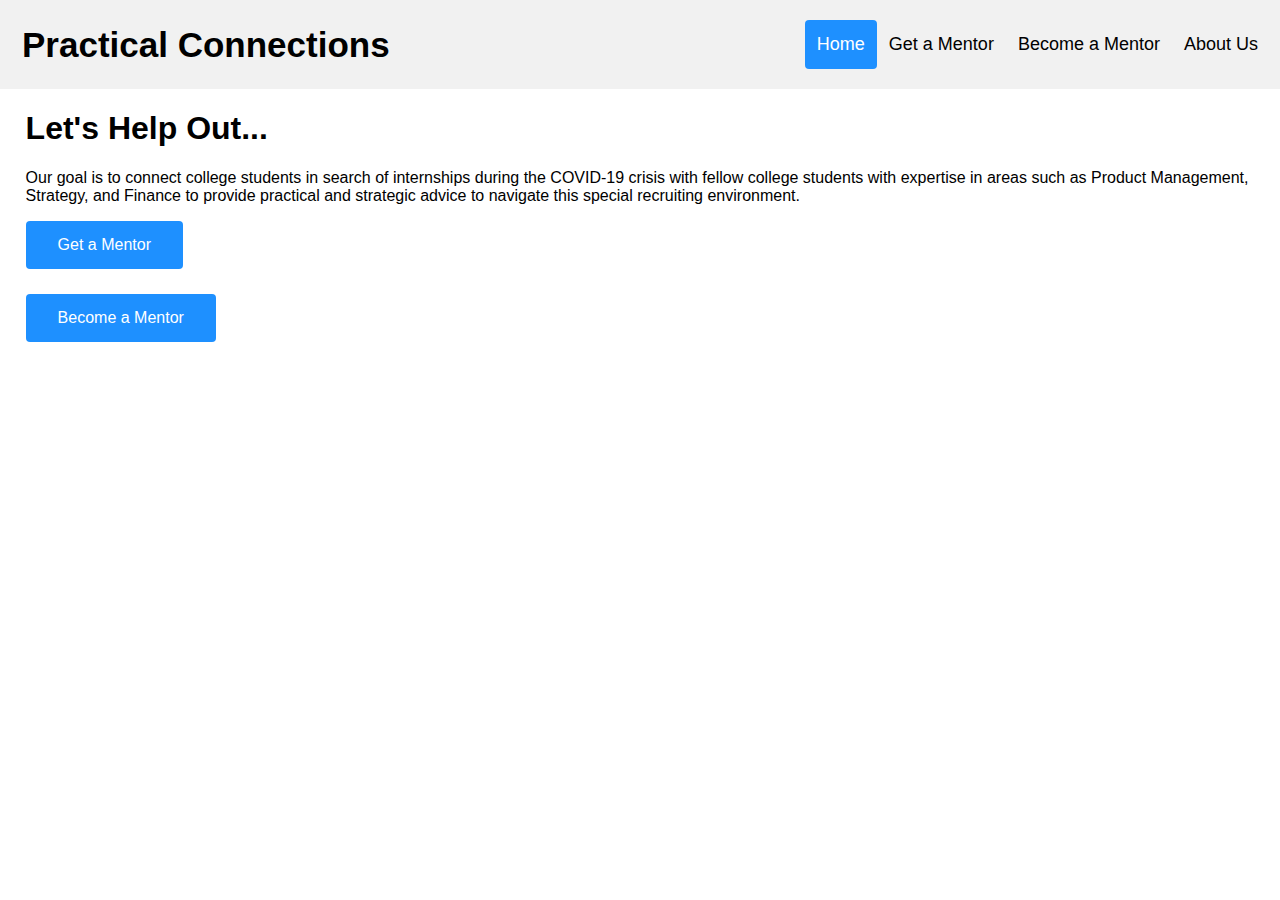
==== index.html @ 9e66765b "font size header" ====
<!DOCTYPE html>
<html>
<head>
<title> Practical Connections </title>

<meta name="viewport" content="width=device-width, initial-scale=1">

<style>
* {box-sizing: border-box;}

body {
  margin: 0;
  font-family: Arial, Helvetica, sans-serif;
}

.header {
  overflow: hidden;
  background-color: #f1f1f1;
  padding: 20px 10px;
}

.button {
  background-color: dodgerblue; /* Green */
  border: none;
  color: white;
  padding: 15px 32px;
  text-align: center;
  text-decoration: none;
  display: inline-block;
  font-size: 16px;
  border-radius: 4px;

}

.header a {
  float: left;
  color: black;
  text-align: center;
  padding: 12px;
  text-decoration: none;
  font-size: 18px;
  line-height: 25px;
  border-radius: 4px;
}

.header a.logo {
  font-size: 35px;
  font-weight: bold;
}

.header a:hover {
  background-color: #ddd;
  color: black;
}

.header a.active {
  background-color: dodgerblue;
  color: white;
}

.header-right {
  float: right;
}

@media screen and (max-width: 500px) {
  .header a {
    float: none;
    display: block;
    text-align: left;
  }

  .header-right {
    float: none;
  }

  .divBoxHomePage{
    padding: 5%;
  }

  .buttonA{
    padding: 5%;

  }

}


</style>
</head>

<body>

<div class="header">
  <a href="#default" class="logo">Practical Connections</a>
  <div class="header-right">
    <a class="active" href="index.html">Home</a>
    <a href="getAMentor.html">Get a Mentor</a>
    <a href="becomeAMentor.html">Become a Mentor</a>
    <a href="about.html">About Us</a>
  </div>
</div>

<div style="padding-left:2%;padding-right:2%" class='divBoxHomePage'>
  <h1>Let's Help Out...</h1>
  <p>Our goal is to connect college students in search of internships during the COVID-19 crisis with fellow college students with expertise in areas such as Product Management, Strategy, and Finance to provide practical and strategic advice to
  navigate this special recruiting environment.</p>
</div>

<div style="padding-left:2%;padding-right:2%;padding-bottom:2%" class='buttonA'>
  <a href ="getAMentor.html"><button class="button">Get a Mentor</button></a>
</div>

<div style="padding-left:2%;padding-right:2%" class='buttonA'>
  <a href ="becomeAMentor.html"><button class="button">Become a Mentor</button></a>
</div>

</body>
</html>
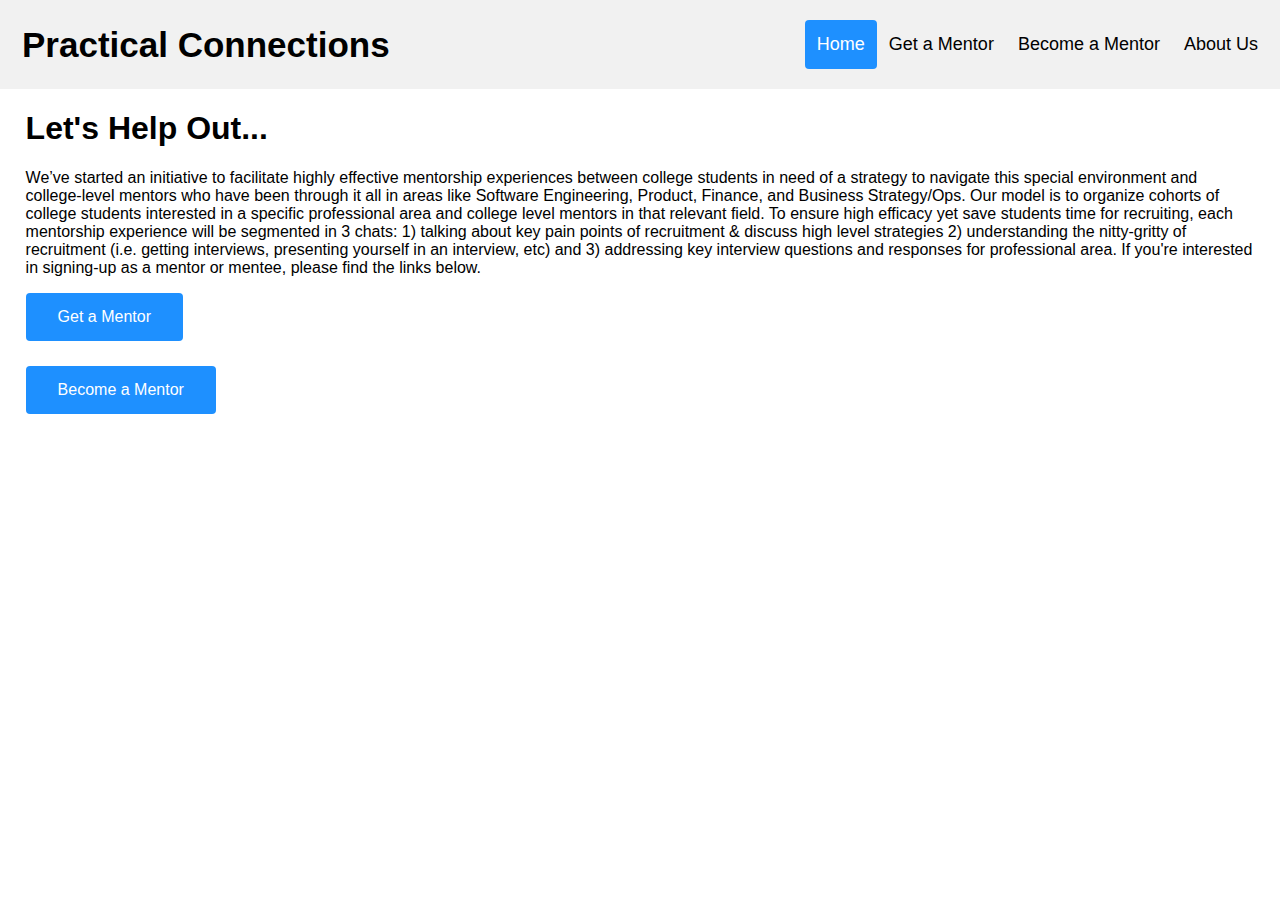
==== commit 1aea4fcf: "home page changes" ====
--- a/index.html
+++ b/index.html
@@ -4,94 +4,14 @@
 <title> Practical Connections </title>
 
 <meta name="viewport" content="width=device-width, initial-scale=1">
+<link rel="stylesheet" href="style.css">
 
-<style>
-* {box-sizing: border-box;}
-
-body {
-  margin: 0;
-  font-family: Arial, Helvetica, sans-serif;
-}
-
-.header {
-  overflow: hidden;
-  background-color: #f1f1f1;
-  padding: 20px 10px;
-}
-
-.button {
-  background-color: dodgerblue; /* Green */
-  border: none;
-  color: white;
-  padding: 15px 32px;
-  text-align: center;
-  text-decoration: none;
-  display: inline-block;
-  font-size: 16px;
-  border-radius: 4px;
-
-}
-
-.header a {
-  float: left;
-  color: black;
-  text-align: center;
-  padding: 12px;
-  text-decoration: none;
-  font-size: 18px;
-  line-height: 25px;
-  border-radius: 4px;
-}
-
-.header a.logo {
-  font-size: 35px;
-  font-weight: bold;
-}
-
-.header a:hover {
-  background-color: #ddd;
-  color: black;
-}
-
-.header a.active {
-  background-color: dodgerblue;
-  color: white;
-}
-
-.header-right {
-  float: right;
-}
-
-@media screen and (max-width: 500px) {
-  .header a {
-    float: none;
-    display: block;
-    text-align: left;
-  }
-
-  .header-right {
-    float: none;
-  }
-
-  .divBoxHomePage{
-    padding: 5%;
-  }
-
-  .buttonA{
-    padding: 5%;
-
-  }
-
-}
-
-
-</style>
 </head>
 
 <body>
 
 <div class="header">
-  <a href="#default" class="logo">Practical Connections</a>
+  <a href="index.html" class="logo">Practical Connections</a>
   <div class="header-right">
     <a class="active" href="index.html">Home</a>
     <a href="getAMentor.html">Get a Mentor</a>
@@ -102,8 +22,14 @@
 
 <div style="padding-left:2%;padding-right:2%" class='divBoxHomePage'>
   <h1>Let's Help Out...</h1>
-  <p>Our goal is to connect college students in search of internships during the COVID-19 crisis with fellow college students with expertise in areas such as Product Management, Strategy, and Finance to provide practical and strategic advice to
-  navigate this special recruiting environment.</p>
+  <p>
+    We’ve started an initiative to facilitate highly effective mentorship experiences between college students in need of a strategy to navigate this special environment and college-level mentors who have been through it all in areas like Software Engineering, Product, Finance, and Business Strategy/Ops.
+
+    Our model is to organize cohorts of college students interested in a specific professional area and college level mentors in that relevant field.  To ensure high efficacy yet save students time for recruiting, each mentorship experience will be segmented in 3 chats: 1) talking about key pain points of recruitment & discuss high level strategies 2) understanding the nitty-gritty of recruitment (i.e. getting interviews, presenting yourself in an interview, etc) and 3) addressing key interview questions and responses for professional area.
+
+    If you're interested in signing-up as a mentor or mentee, please find the links below. 
+
+</p>
 </div>
 
 <div style="padding-left:2%;padding-right:2%;padding-bottom:2%" class='buttonA'>
--- a/style.css
+++ b/style.css
@@ -0,0 +1,78 @@
+
+* {box-sizing: border-box;}
+
+body {
+  margin: 0;
+  font-family: 'Roboto', Helvetica, sans-serif;
+}
+
+.header {
+  overflow: hidden;
+  background-color: #f1f1f1;
+  padding: 20px 10px;
+}
+
+.button {
+  background-color: dodgerblue; /* Green */
+  border: none;
+  color: white;
+  padding: 15px 32px;
+  text-align: center;
+  text-decoration: none;
+  display: inline-block;
+  font-size: 16px;
+  border-radius: 4px;
+
+}
+
+.header a {
+  float: left;
+  color: black;
+  text-align: center;
+  padding: 12px;
+  text-decoration: none;
+  font-size: 18px;
+  line-height: 25px;
+  border-radius: 4px;
+}
+
+.header a.logo {
+  font-size: 35px;
+  font-weight: bold;
+}
+
+.header a:hover {
+  background-color: #ddd;
+  color: black;
+}
+
+.header a.active {
+  background-color: dodgerblue;
+  color: white;
+}
+
+.header-right {
+  float: right;
+}
+
+@media screen and (max-width: 500px) {
+  .header a {
+    float: none;
+    display: block;
+    text-align: left;
+  }
+
+  .header-right {
+    float: none;
+  }
+
+  .divBoxHomePage{
+    padding: 5%;
+  }
+
+  .buttonA{
+    padding: 5%;
+
+  }
+
+}
